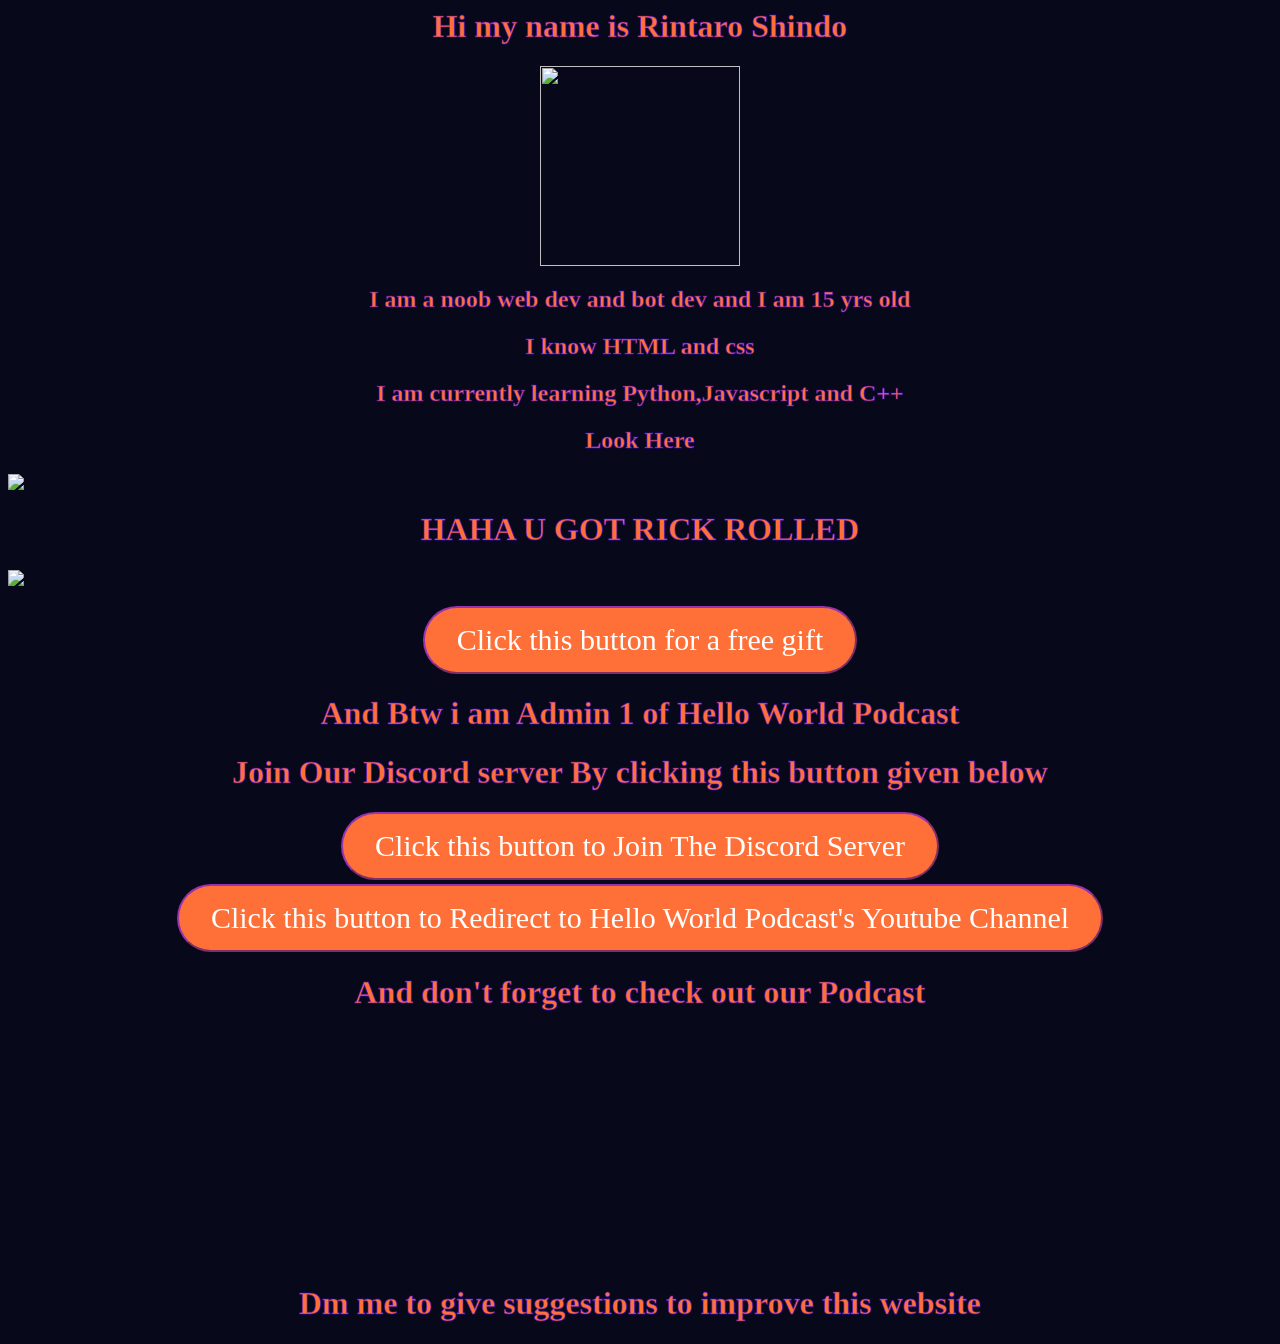
==== index.html @ fbe1e2d1 "Add files via upload" ====
<html>
<head>
<link rel="stylesheet" type="text/css" href="style.css">
<link rel="icon" href="https://i.ibb.co/0Fj740k/887729968166109185.png" type="image/gif" sizes="16x16">
</head>
    <title>|Rintaro Shindo|My Personal Page</title>
  <h1>Hi my name is Rintaro Shindo</h1>
  <img src="https://media.discordapp.net/attachments/848476942792392724/935171056782688256/Untitled_design_3.png"width="200" height="300">
  <h2>
    I am a noob web dev and bot dev
    and I am 15 yrs old
    <h2>
      <h2>I know HTML and css</h2>
      <h2>I am currently learning Python,Javascript and C++</h2>
    </h2>
  </h2>
  <h2>Look Here</h2>
  <img src="https://c.tenor.com/6_9oJ4U37pgAAAAM/rickroll-dance.gif">
  <h1>HAHA U GOT RICK ROLLED</h1>
  <img src="https://c.tenor.com/xewm2uO4j3QAAAAi/moonmoon-raremoon.gif">
  <h2></h2>
  <body>
<a href="https://kiryusento001.github.io/rickcredits/" target="_blank"><button>Click this button for a free gift</button>
</a>
<body>
<h1>And Btw i am Admin 1 of Hello World Podcast</h1>
<h1>Join Our Discord server By clicking this button given below</h1>
<a href="https://discord.gg/9aG7RpVAM6" target="_blank"><button>Click this button to Join The Discord Server</button>
  <a href="https://www.youtube.com/channel/UCfuqdTRrHNSVH7DNw8JLvzA" target="_blank"><button>Click this button to Redirect to Hello World Podcast's Youtube Channel</button></a>
  <h1>And don't forget to check out our Podcast</h1>
  <iframe src="https://open.spotify.com/embed/show/2j1zkHO8SktTVSPR1KNBSq?utm_source=generator" width="100%" height="232" frameBorder="0" allowfullscreen="" allow="autoplay; clipboard-write; encrypted-media; fullscreen; picture-in-picture"></iframe>
  <h1>Dm me to give suggestions to improve this website</h1>
    <head>
      <meta name="viewport" content="width=device-width, initial-scale=1.0">
      </head>
</body>
</html>
---- style.css ----
h1 {
  text-align: left;
  font-family: consolas;
  -webkit-text-fill-color: #ff7038
  ; /* Will override color (regardless of order) */
  -webkit-text-stroke-width: 1px;
  -webkit-text-stroke-color: rgba(73, 10, 221, 0.603);
  text-align: center;
}
h2 {
  font-family: consolas;
  color: #0000ff;
  border-radius: 0.1cm;
  text-align: left;
  -webkit-text-fill-color: #ff7038
  ; /* Will override color (regardless of order) */
  -webkit-text-stroke-width: 1px;
  -webkit-text-stroke-color: rgba(73, 10, 221, 0.603);
  text-align: center;
}
body {
  background-color: black;
}
a{
  color: #ff7038;
}
::-webkit-scrollbar {
  width: 10px;
}

::-webkit-scrollbar-track {
  background: #f1f1f1; 
}
 
::-webkit-scrollbar-thumb {
  background: rgb(27, 26, 27); 
}

::-webkit-scrollbar-thumb:hover {
  background: #555;
}

img {
max-width: 100%;
height: auto;
display: block;
margin-left: auto;
margin-right: auto;
}
p {
  color:yellow
}
button {
  background-color:#ff7038;
  border: 10px cm;
  border-color: rgb(73, 10, 221, 0.603);
  color: white;
  padding: 15px 32px;
  text-align: left;
  text-decoration: none;
  display: inline-block;
  font-size: 30px;
  margin: 4px 4px;
  cursor: pointer;
  border-radius:1cm;
  display: block;
  font-family: consolas;
  margin-left: auto;
  margin-right: auto;
}
body {
    background-color: rgb(8, 8, 27);
  
}
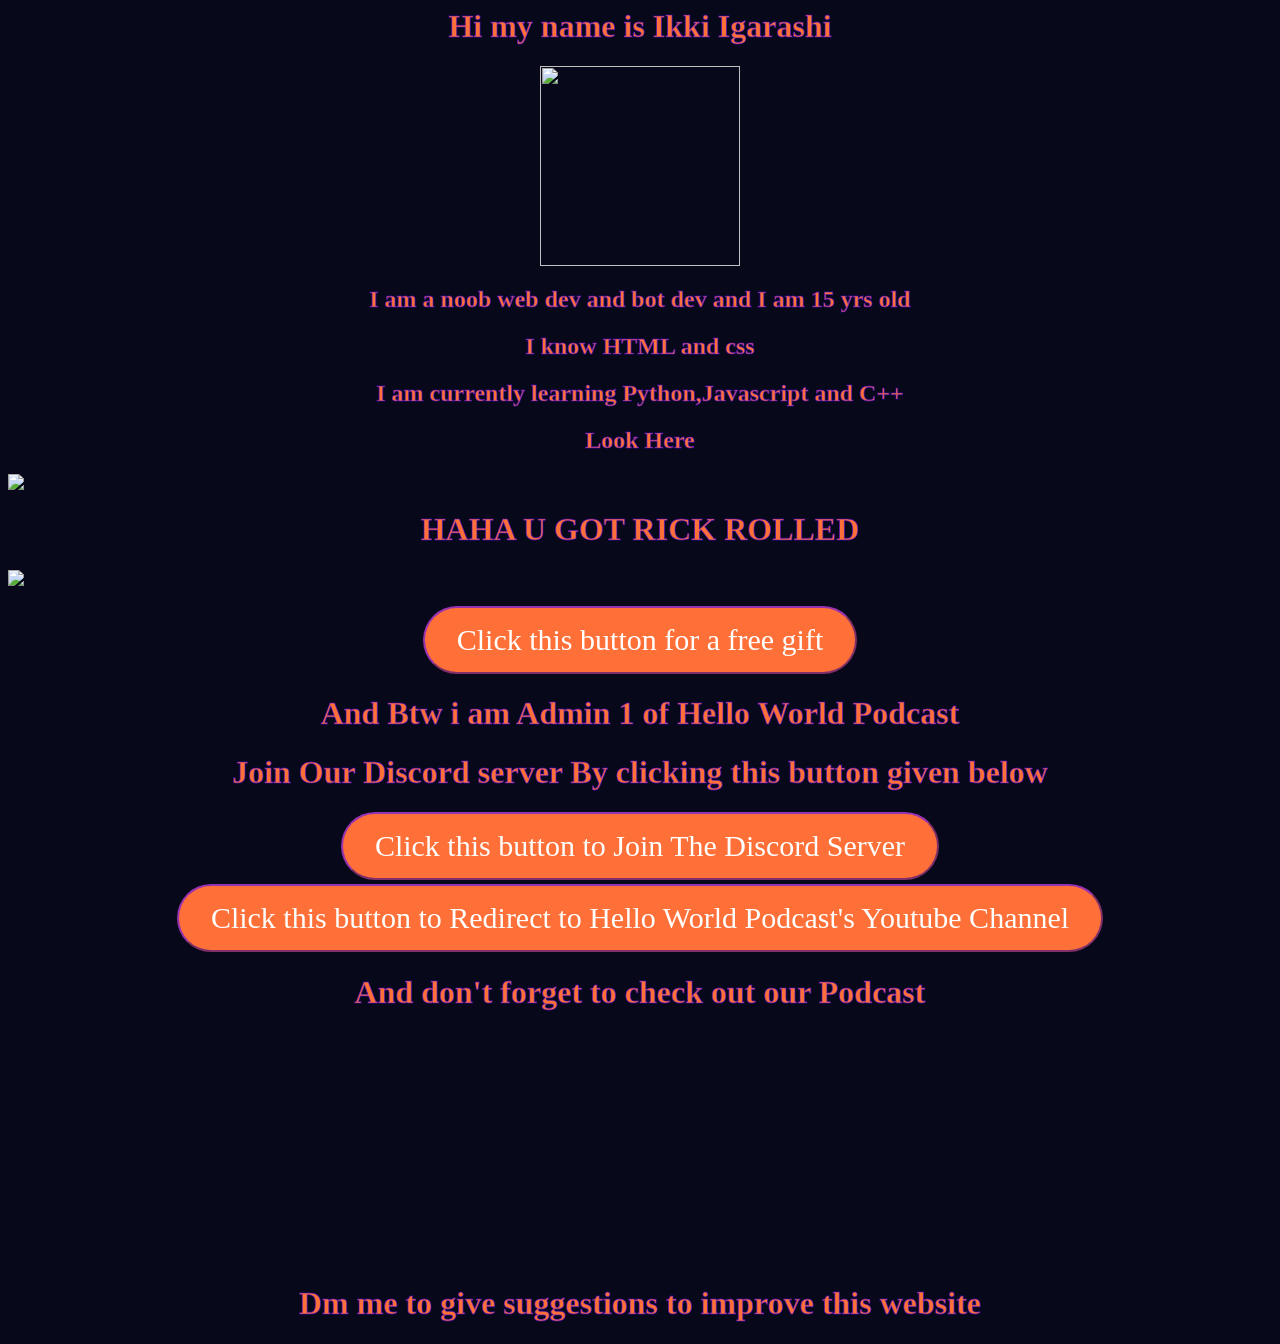
==== commit 12d87e15: "Update index.html" ====
--- a/index.html
+++ b/index.html
@@ -4,8 +4,8 @@
 <link rel="stylesheet" type="text/css" href="style.css">
 <link rel="icon" href="https://i.ibb.co/0Fj740k/887729968166109185.png" type="image/gif" sizes="16x16">
 </head>
-    <title>|Rintaro Shindo|My Personal Page</title>
-  <h1>Hi my name is Rintaro Shindo</h1>
+    <title>|Ikki Igarashi|My Personal Page</title>
+  <h1>Hi my name is Ikki Igarashi</h1>
   <img src="https://media.discordapp.net/attachments/848476942792392724/935171056782688256/Untitled_design_3.png"width="200" height="300">
   <h2>
     I am a noob web dev and bot dev
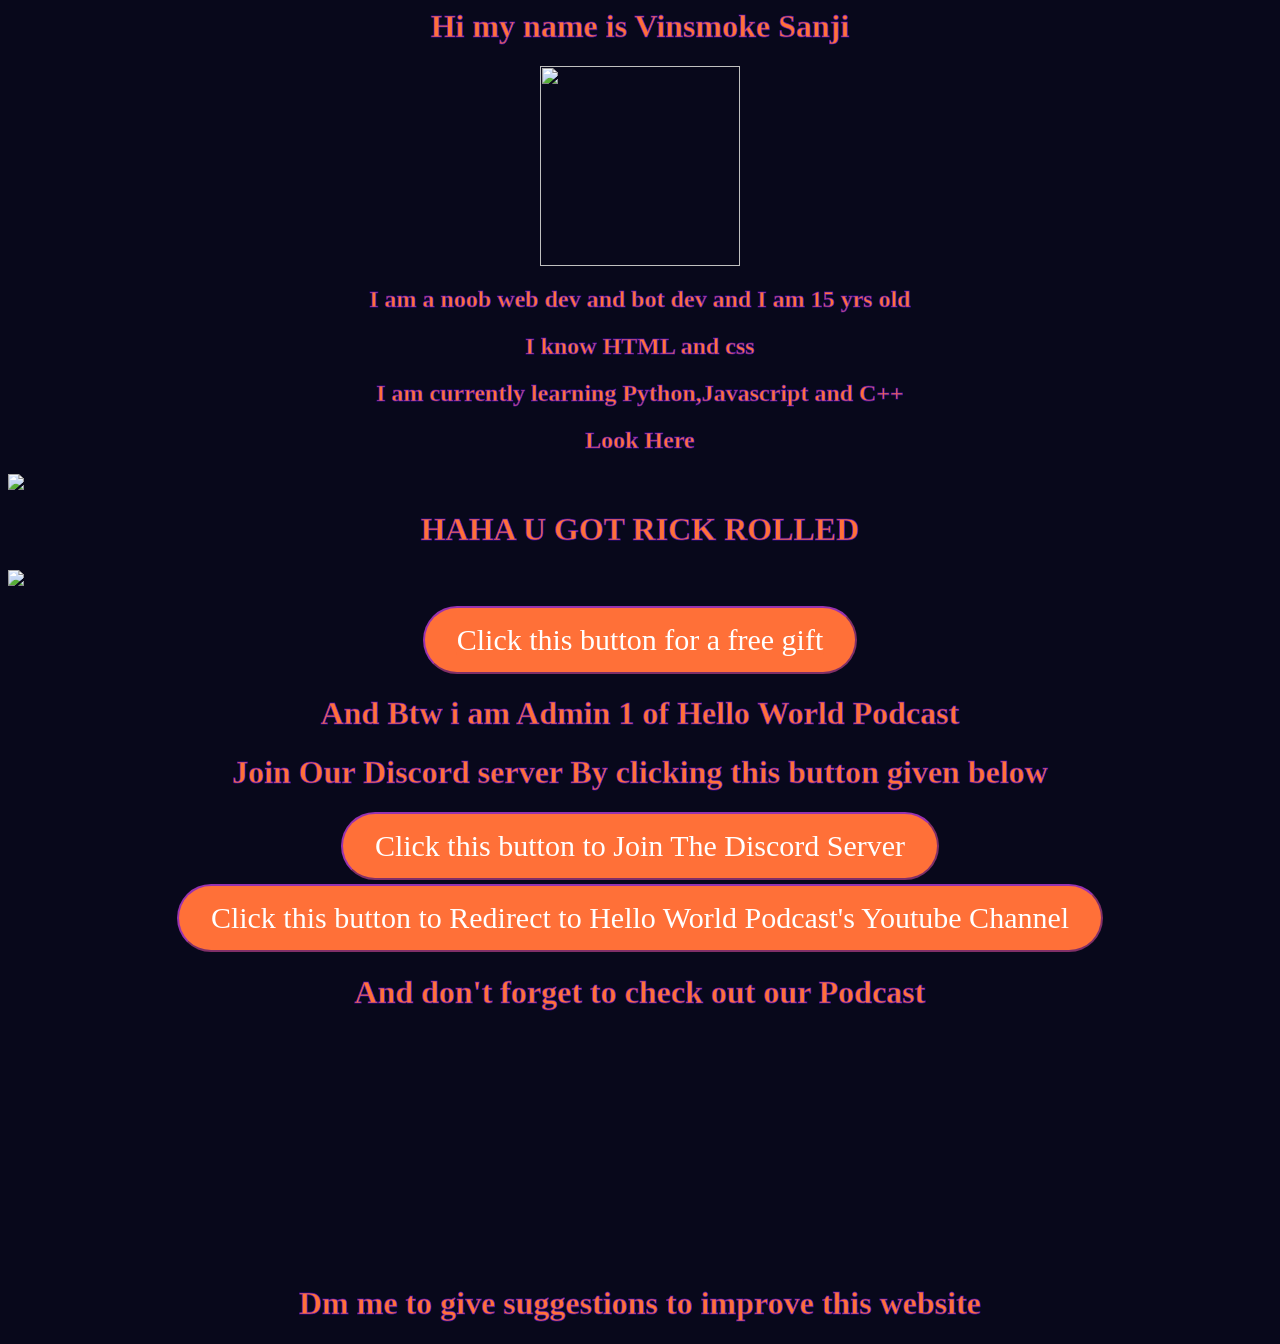
==== commit e24bd63b: "add" ====
--- a/index.html
+++ b/index.html
@@ -2,11 +2,11 @@
 <html>
 <head>
 <link rel="stylesheet" type="text/css" href="style.css">
-<link rel="icon" href="https://i.ibb.co/0Fj740k/887729968166109185.png" type="image/gif" sizes="16x16">
+<link rel="icon" type="image/x-icon" href="https://images-ext-2.discordapp.net/external/k2X4FPmrfNtfVu7jG-JJDZZje3CQzitXNwOL2fsuQTM/%3Fsize%3D2048/https/cdn.discordapp.com/avatars/930841640489353256/1efdcde6889c8c8b584e6e4beb578c34.webp">
 </head>
-    <title>|Ikki Igarashi|My Personal Page</title>
-  <h1>Hi my name is Ikki Igarashi</h1>
-  <img src="https://media.discordapp.net/attachments/848476942792392724/935171056782688256/Untitled_design_3.png"width="200" height="300">
+    <title>|Sanji|My Personal Page</title>
+  <h1>Hi my name is Vinsmoke Sanji</h1>
+  <img src="https://paintbynumberscanvas.com/wp-content/uploads/2021/12/Vinsmoke-Sanji-illustration-paint-by-number-247x296.jpg"width="200" height="300">
   <h2>
     I am a noob web dev and bot dev
     and I am 15 yrs old
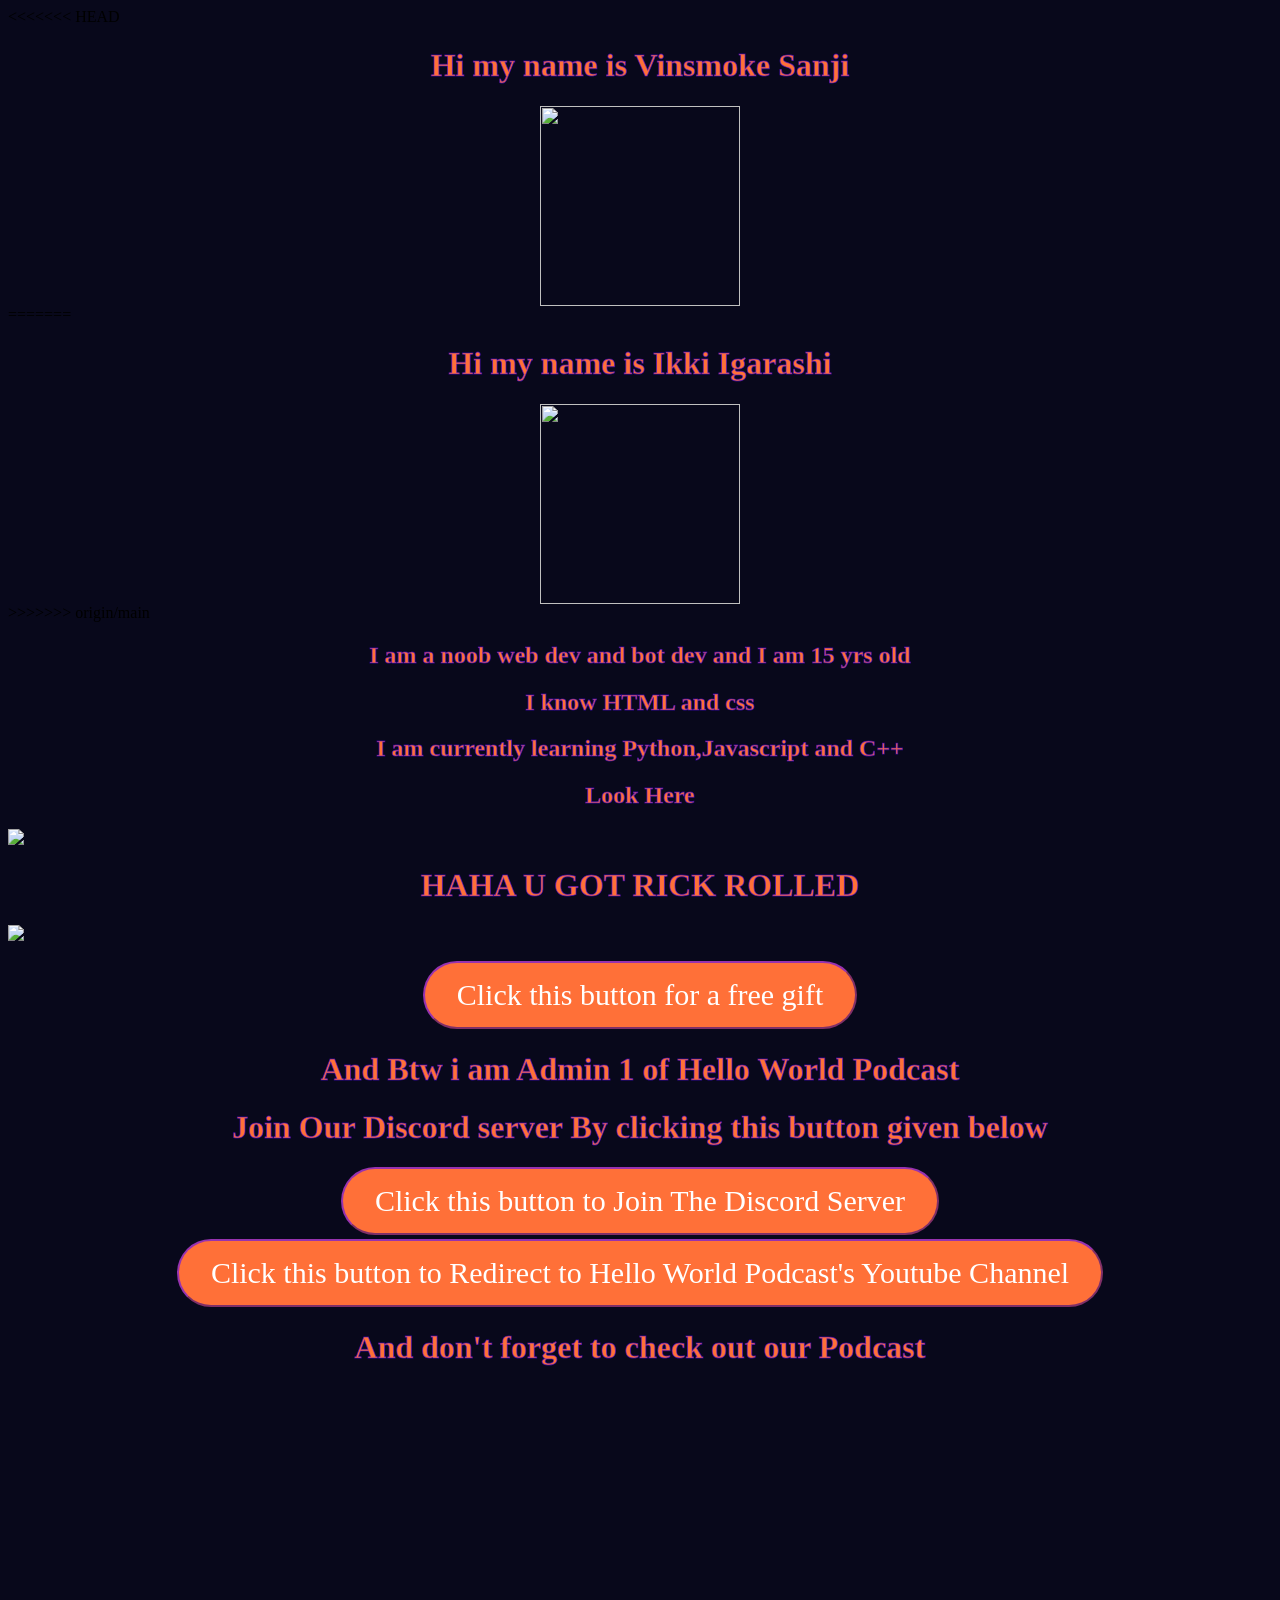
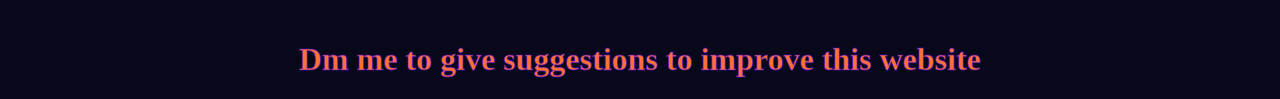
==== commit 961ea6f1: "add" ====
--- a/index.html
+++ b/index.html
@@ -4,9 +4,15 @@
 <link rel="stylesheet" type="text/css" href="style.css">
 <link rel="icon" type="image/x-icon" href="https://images-ext-2.discordapp.net/external/k2X4FPmrfNtfVu7jG-JJDZZje3CQzitXNwOL2fsuQTM/%3Fsize%3D2048/https/cdn.discordapp.com/avatars/930841640489353256/1efdcde6889c8c8b584e6e4beb578c34.webp">
 </head>
+<<<<<<< HEAD
     <title>|Sanji|My Personal Page</title>
   <h1>Hi my name is Vinsmoke Sanji</h1>
   <img src="https://paintbynumberscanvas.com/wp-content/uploads/2021/12/Vinsmoke-Sanji-illustration-paint-by-number-247x296.jpg"width="200" height="300">
+=======
+    <title>|Ikki Igarashi|My Personal Page</title>
+  <h1>Hi my name is Ikki Igarashi</h1>
+  <img src="https://media.discordapp.net/attachments/848476942792392724/936193799393251358/dev92cs-ef8838c5-aace-4ffb-bc42-c78e465d3ac3.jpg?width=565&height=703"width="200" height="300">
+>>>>>>> origin/main
   <h2>
     I am a noob web dev and bot dev
     and I am 15 yrs old
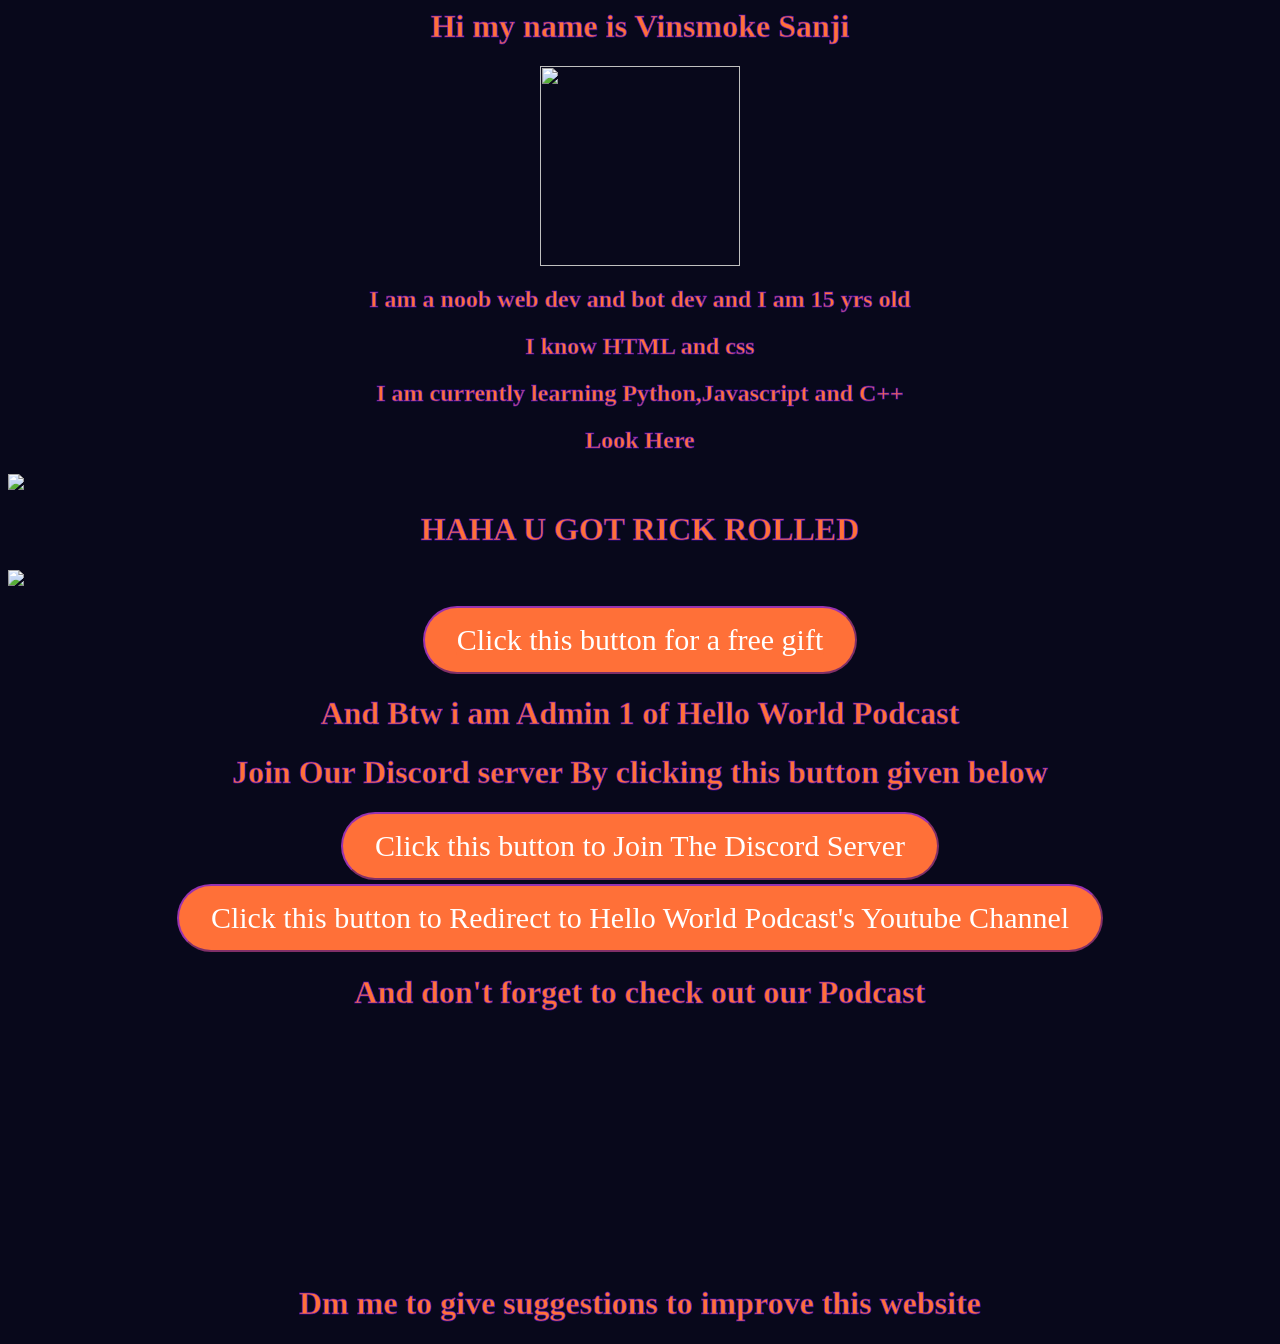
==== commit 1005a8b6: "add" ====
--- a/index.html
+++ b/index.html
@@ -4,16 +4,10 @@
 <link rel="stylesheet" type="text/css" href="style.css">
 <link rel="icon" type="image/x-icon" href="https://images-ext-2.discordapp.net/external/k2X4FPmrfNtfVu7jG-JJDZZje3CQzitXNwOL2fsuQTM/%3Fsize%3D2048/https/cdn.discordapp.com/avatars/930841640489353256/1efdcde6889c8c8b584e6e4beb578c34.webp">
 </head>
-<<<<<<< HEAD
     <title>|Sanji|My Personal Page</title>
   <h1>Hi my name is Vinsmoke Sanji</h1>
   <img src="https://paintbynumberscanvas.com/wp-content/uploads/2021/12/Vinsmoke-Sanji-illustration-paint-by-number-247x296.jpg"width="200" height="300">
-=======
-    <title>|Ikki Igarashi|My Personal Page</title>
-  <h1>Hi my name is Ikki Igarashi</h1>
-  <img src="https://media.discordapp.net/attachments/848476942792392724/936193799393251358/dev92cs-ef8838c5-aace-4ffb-bc42-c78e465d3ac3.jpg?width=565&height=703"width="200" height="300">
->>>>>>> origin/main
-  <h2>
+    <h2>
     I am a noob web dev and bot dev
     and I am 15 yrs old
     <h2>
